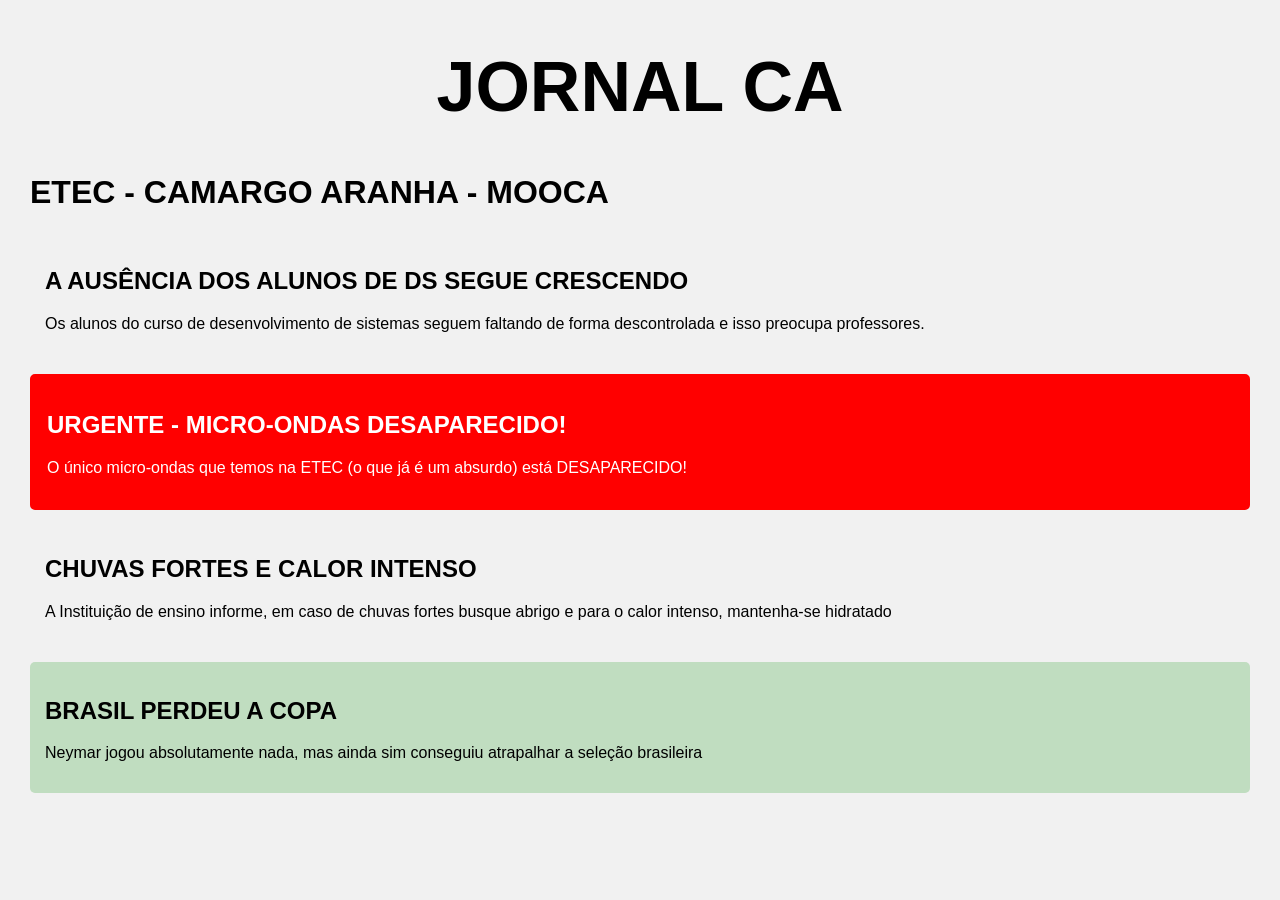
==== AULA 10092026/Atividade1 css interno.html @ f3bb7398 "Alteração Arquivos aula 1009" ====
<!-- 
Online HTML, CSS and JavaScript editor to run code online.
-->
<!DOCTYPE html>
<html lang="en">

<head>
  <meta charset="UTF-8" />
  <meta name="viewport" content="width=device-width, initial-scale=1.0" />
  <style>
    body {
    background-color: rgb(241, 241, 241);
    margin: 30px;
    font-family: Verdana, sans-serif;
    }
    .teste{
    background:red;
    font-family: Verdana, sans-serif;
    }

            /* Classes começam com PONTO (.) */
            /* Aplica o mesmo estilo para todos os elementos que usam essa classe */
            .cartao-noticia {
                padding: 15px;
                margin-bottom: 10px;
                border-radius: 5px;
            }

            /* IDs começam com CERQUILHA (#) */
            /* Aplica o estilo APENAS para aquele elemento específico e único */
            #noticia-urgente {
                border: 2px solid red;
                background-color: red;
            }
            .cartao-noticia-esportiva {
                padding: 15px;
                margin-bottom: 10px;
                border-radius: 5px;
                background-color: rgb(192, 221, 192);
            }            
  </style>
  <title>Browser</title>
</head>

<body>
  <h1 style="font-size: 70px; text-align:center";>
     JORNAL CA
  </h1>
  <h1>ETEC - CAMARGO ARANHA - MOOCA</h2>
    <div class="cartao-noticia">
        <h2>A AUSÊNCIA DOS ALUNOS DE DS SEGUE CRESCENDO</h2>
        <p>Os alunos do curso de desenvolvimento de sistemas seguem faltando de forma descontrolada e isso preocupa professores.</p>
    </div>

    <!-- Usando a classe para o visual padrão E o id para o destaque único -->
    <div class="cartao-noticia" id="noticia-urgente">
        <h2 style="color: white;">URGENTE - MICRO-ONDAS DESAPARECIDO!</h2>
        <p style="color: white;">O único micro-ondas que temos na ETEC (o que já é um absurdo) está DESAPARECIDO!</p>
    </div>

    <!-- Outro cartão comum com a mesma classe -->
    <div class="cartao-noticia">
        <h2>CHUVAS FORTES E CALOR INTENSO</h2>
        <p>A Instituição de ensino informe, em caso de chuvas fortes busque abrigo e para o calor intenso, mantenha-se hidratado</p>
    </div>

    <div class="cartao-noticia-esportiva">
        <h2>BRASIL PERDEU A COPA</h2>
        <p>Neymar jogou absolutamente nada, mas ainda sim conseguiu atrapalhar a seleção brasileira</p>
    </div>
  <script src="script.js"></script>
</body>

</html>
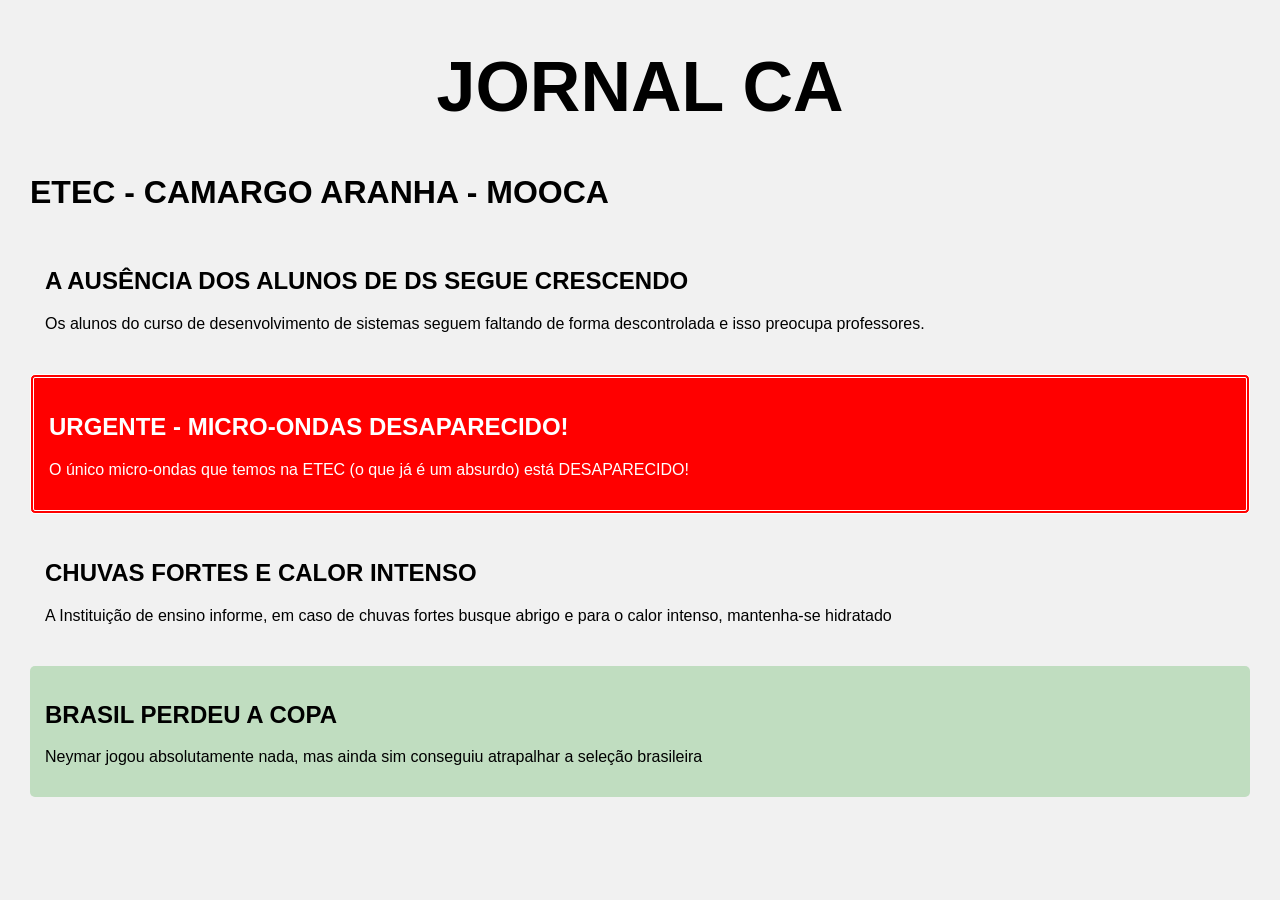
==== commit 53108692: "Alteração Arquivos aula 1009" ====
--- a/AULA 10092026/Atividade1 css interno.html
+++ b/AULA 10092026/Atividade1 css interno.html
@@ -29,7 +29,7 @@
             /* IDs começam com CERQUILHA (#) */
             /* Aplica o estilo APENAS para aquele elemento específico e único */
             #noticia-urgente {
-                border: 2px solid red;
+                border: 4px double white;
                 background-color: red;
             }
             .cartao-noticia-esportiva {
